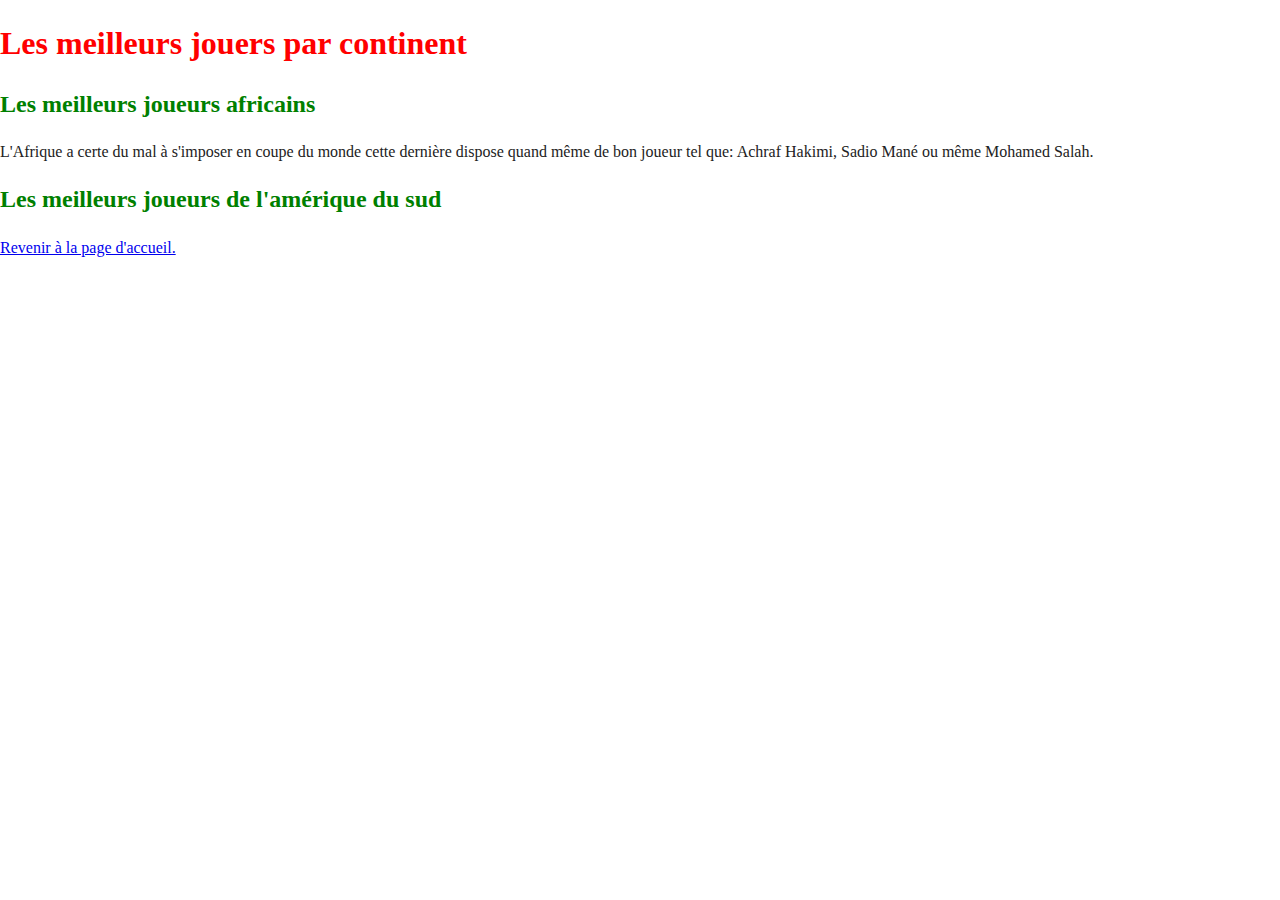
==== resultats.html @ cdbeb60b "Init" ====
<!doctype html>
<html class="no-js" lang="">

<head>
  <meta charset="utf-8">
  <title>Les meilleurs jouers par continent</title>
  <meta name="description" content="">
  <meta name="viewport" content="width=device-width, initial-scale=1">

  <meta property="og:title" content="">
  <meta property="og:type" content="">
  <meta property="og:url" content="">
  <meta property="og:image" content="">

  <link rel="manifest" href="site.webmanifest">
  <link rel="apple-touch-icon" href="icon.png">
  <!-- Place favicon.ico in the root directory -->

  <link rel="stylesheet" href="css/normalize.css">
  <link rel="stylesheet" href="css/main.css">

  <meta name="theme-color" content="#fafafa">
</head>

<body>

  <h1>Les meilleurs jouers par continent</h1>
 



<h2>Les meilleurs joueurs africains</h2>
 
 L'Afrique a certe du mal à s'imposer en coupe du monde cette dernière dispose quand même de bon joueur tel que: Achraf Hakimi, Sadio Mané ou même Mohamed 
 Salah.
<img src="https://i.ytimg.com/vi/nNFO8cngtfA/maxresdefault.jpg" alt="" width="350">
 <h2>Les meilleurs joueurs de l'amérique du sud</h2>
<!-- Add your site or application content here -->

  <p></p>
  <script src="js/vendor/modernizr-3.11.2.min.js"></script>
  <script src="js/plugins.js"></script>
  <script src="js/main.js"></script>
</body>
<a href="file:///Users/dc/Sites/coupe-du-monde/index.html">Revenir à la page d'accueil.</a>
</html>
---- css/main.css ----
/*! HTML5 Boilerplate v8.0.0 | MIT License | https://html5boilerplate.com/ */

/* main.css 2.1.0 | MIT License | https://github.com/h5bp/main.css#readme */
/*
 * What follows is the result of much research on cross-browser styling.
 * Credit left inline and big thanks to Nicolas Gallagher, Jonathan Neal,
 * Kroc Camen, and the H5BP dev community and team.
 */

/* ==========================================================================
   Base styles: opinionated defaults
   ========================================================================== */

html {
  color: #222;
  font-size: 1em;
  line-height: 1.4;
}

h1 {
  color: red;
}

h2 {color: green;}

/*
 * Remove text-shadow in selection highlight:
 * https://twitter.com/miketaylr/status/12228805301
 *
 * Vendor-prefixed and regular ::selection selectors cannot be combined:
 * https://stackoverflow.com/a/16982510/7133471
 *
 * Customize the background color to match your design.
 */

::-moz-selection {
  background:#b3d4fc;
  text-shadow: none;
}

::selection {
  background: #8c9db1;
  text-shadow: none;
}

/*
 * A better looking default horizontal rule
 */

hr {
  display: block;
  height: 1px;
  border: 0;
  border-top: 1px solid #ccc;
  margin: 1em 0;
  padding: 0;
}

/*
 * Remove the gap between audio, canvas, iframes,
 * images, videos and the bottom of their containers:
 * https://github.com/h5bp/html5-boilerplate/issues/440
 */

audio,
canvas,
iframe,
img,
svg,
video {
  vertical-align: center;
}

/*
 * Remove default fieldset styles.
 */

fieldset {
  border: 0;
  margin: 0;
  padding: 0;
}

/*
 * Allow only vertical resizing of textareas.
 */

textarea {
  resize: vertical;
}

/* ==========================================================================
   Author's custom styles
   ========================================================================== */

/* ==========================================================================
   Helper classes
   ========================================================================== */

/*
 * Hide visually and from screen readers
 */

.hidden,
[hidden] {
  display: none !important;
}

/*
 * Hide only visually, but have it available for screen readers:
 * https://snook.ca/archives/html_and_css/hiding-content-for-accessibility
 *
 * 1. For long content, line feeds are not interpreted as spaces and small width
 *    causes content to wrap 1 word per line:
 *    https://medium.com/@jessebeach/beware-smushed-off-screen-accessible-text-5952a4c2cbfe
 */

.sr-only {
  border: 0;
  clip: rect(0, 0, 0, 0);
  height: 1px;
  margin: -1px;
  overflow: hidden;
  padding: 0;
  position: absolute;
  white-space: nowrap;
  width: 1px;
  /* 1 */
}

/*
 * Extends the .sr-only class to allow the element
 * to be focusable when navigated to via the keyboard:
 * https://www.drupal.org/node/897638
 */

.sr-only.focusable:active,
.sr-only.focusable:focus {
  clip: auto;
  height: auto;
  margin: 0;
  overflow: visible;
  position: static;
  white-space: inherit;
  width: auto;
}

/*
 * Hide visually and from screen readers, but maintain layout
 */

.invisible {
  visibility: hidden;
}

/*
 * Clearfix: contain floats
 *
 * For modern browsers
 * 1. The space content is one way to avoid an Opera bug when the
 *    `contenteditable` attribute is included anywhere else in the document.
 *    Otherwise it causes space to appear at the top and bottom of elements
 *    that receive the `clearfix` class.
 * 2. The use of `table` rather than `block` is only necessary if using
 *    `:before` to contain the top-margins of child elements.
 */

.clearfix::before,
.clearfix::after {
  content: " ";
  display: table;
}

.clearfix::after {
  clear: both;
}

/* ==========================================================================
   EXAMPLE Media Queries for Responsive Design.
   These examples override the primary ('mobile first') styles.
   Modify as content requires.
   ========================================================================== */

@media only screen and (min-width: 35em) {
  /* Style adjustments for viewports that meet the condition */
}

@media print,
  (-webkit-min-device-pixel-ratio: 1.25),
  (min-resolution: 1.25dppx),
  (min-resolution: 120dpi) {
  /* Style adjustments for high resolution devices */
}

/* ==========================================================================
   Print styles.
   Inlined to avoid the additional HTTP request:
   https://www.phpied.com/delay-loading-your-print-css/
   ========================================================================== */

@media print {
  *,
  *::before,
  *::after {
    background: #fff !important;
    color: #000 !important;
    /* Black prints faster */
    box-shadow: none !important;
    text-shadow: none !important;
  }

  a,
  a:visited {
    text-decoration: underline;
  }

  a[href]::after {
    content: " (" attr(href) ")";
  }

  abbr[title]::after {
    content: " (" attr(title) ")";
  }

  /*
   * Don't show links that are fragment identifiers,
   * or use the `javascript:` pseudo protocol
   */
  a[href^="#"]::after,
  a[href^="javascript:"]::after {
    content: "";
  }

  pre {
    white-space: pre-wrap !important;
  }

  pre,
  blockquote {
    border: 1px solid #999;
    page-break-inside: avoid;
  }

  /*
   * Printing Tables:
   * https://web.archive.org/web/20180815150934/http://css-discuss.incutio.com/wiki/Printing_Tables
   */
  thead {
    display: table-header-group;
  }

  tr,
  img {
    page-break-inside: avoid;
  }

  p,
  h2,
  h3 {
    orphans: 3;
    widows: 3;
  }

  h2,
  h3 {
    page-break-after: avoid;
  }
}
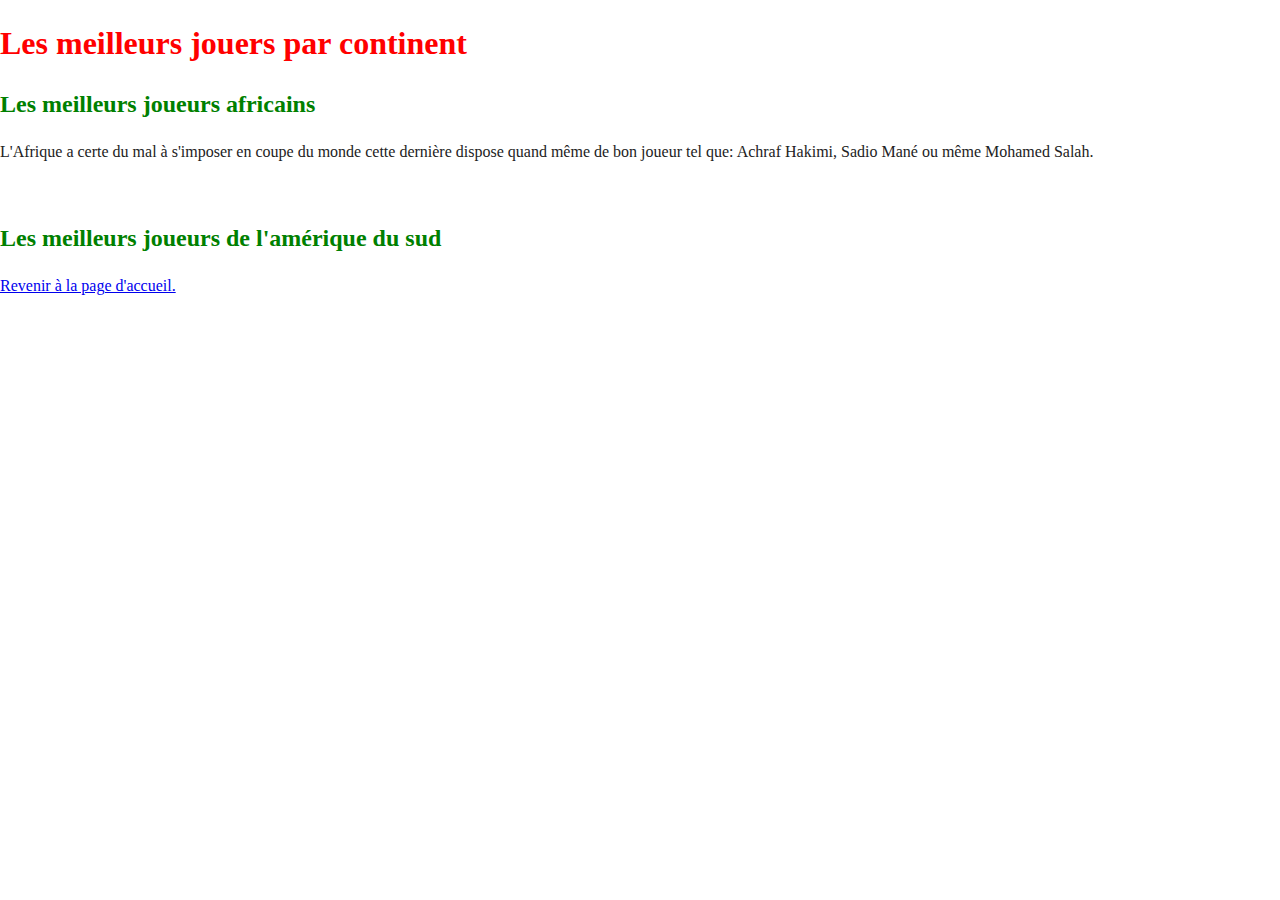
==== commit 9c9b230f: "Correction markage" ====
--- a/resultats.html
+++ b/resultats.html
@@ -31,8 +31,8 @@
 
 <h2>Les meilleurs joueurs africains</h2>
  
- L'Afrique a certe du mal à s'imposer en coupe du monde cette dernière dispose quand même de bon joueur tel que: Achraf Hakimi, Sadio Mané ou même Mohamed 
- Salah.
+ <p>L'Afrique a certe du mal à s'imposer en coupe du monde cette dernière dispose quand même de bon joueur tel que: Achraf Hakimi, Sadio Mané ou même Mohamed 
+ Salah.</p>
 <img src="https://i.ytimg.com/vi/nNFO8cngtfA/maxresdefault.jpg" alt="" width="350">
  <h2>Les meilleurs joueurs de l'amérique du sud</h2>
 <!-- Add your site or application content here -->
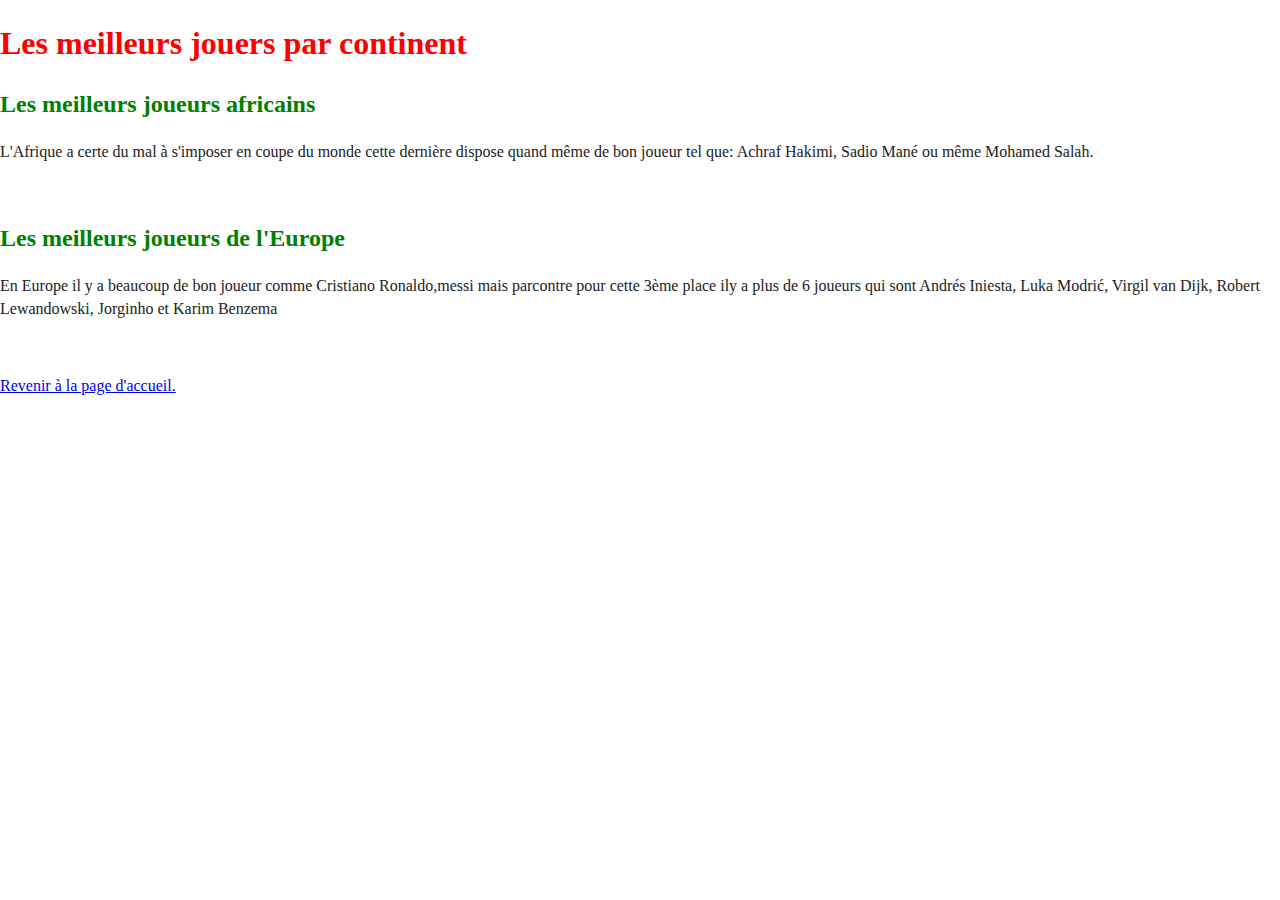
==== commit ef13829d: "changement de l'amérique du sud a l'europe" ====
--- a/resultats.html
+++ b/resultats.html
@@ -34,9 +34,11 @@
  <p>L'Afrique a certe du mal à s'imposer en coupe du monde cette dernière dispose quand même de bon joueur tel que: Achraf Hakimi, Sadio Mané ou même Mohamed 
  Salah.</p>
 <img src="https://i.ytimg.com/vi/nNFO8cngtfA/maxresdefault.jpg" alt="" width="350">
- <h2>Les meilleurs joueurs de l'amérique du sud</h2>
+ <h2>Les meilleurs joueurs de l'Europe</h2>
+
+ <p>En Europe il y a beaucoup de bon joueur comme Cristiano Ronaldo,messi mais parcontre pour cette 3ème place ily a plus de 6 joueurs qui sont Andrés Iniesta, Luka Modrić, Virgil van Dijk, Robert Lewandowski, Jorginho et Karim Benzema</p>
 <!-- Add your site or application content here -->
-
+<img src="https://imgresizer.eurosport.com/unsafe/1200x0/filters:format(jpeg):focal(1042x609:1044x607)/origin-imgresizer.eurosport.com/2020/12/08/2951705-60590028-2560-1440.jpg" alt="" width="350">
   <p></p>
   <script src="js/vendor/modernizr-3.11.2.min.js"></script>
   <script src="js/plugins.js"></script>
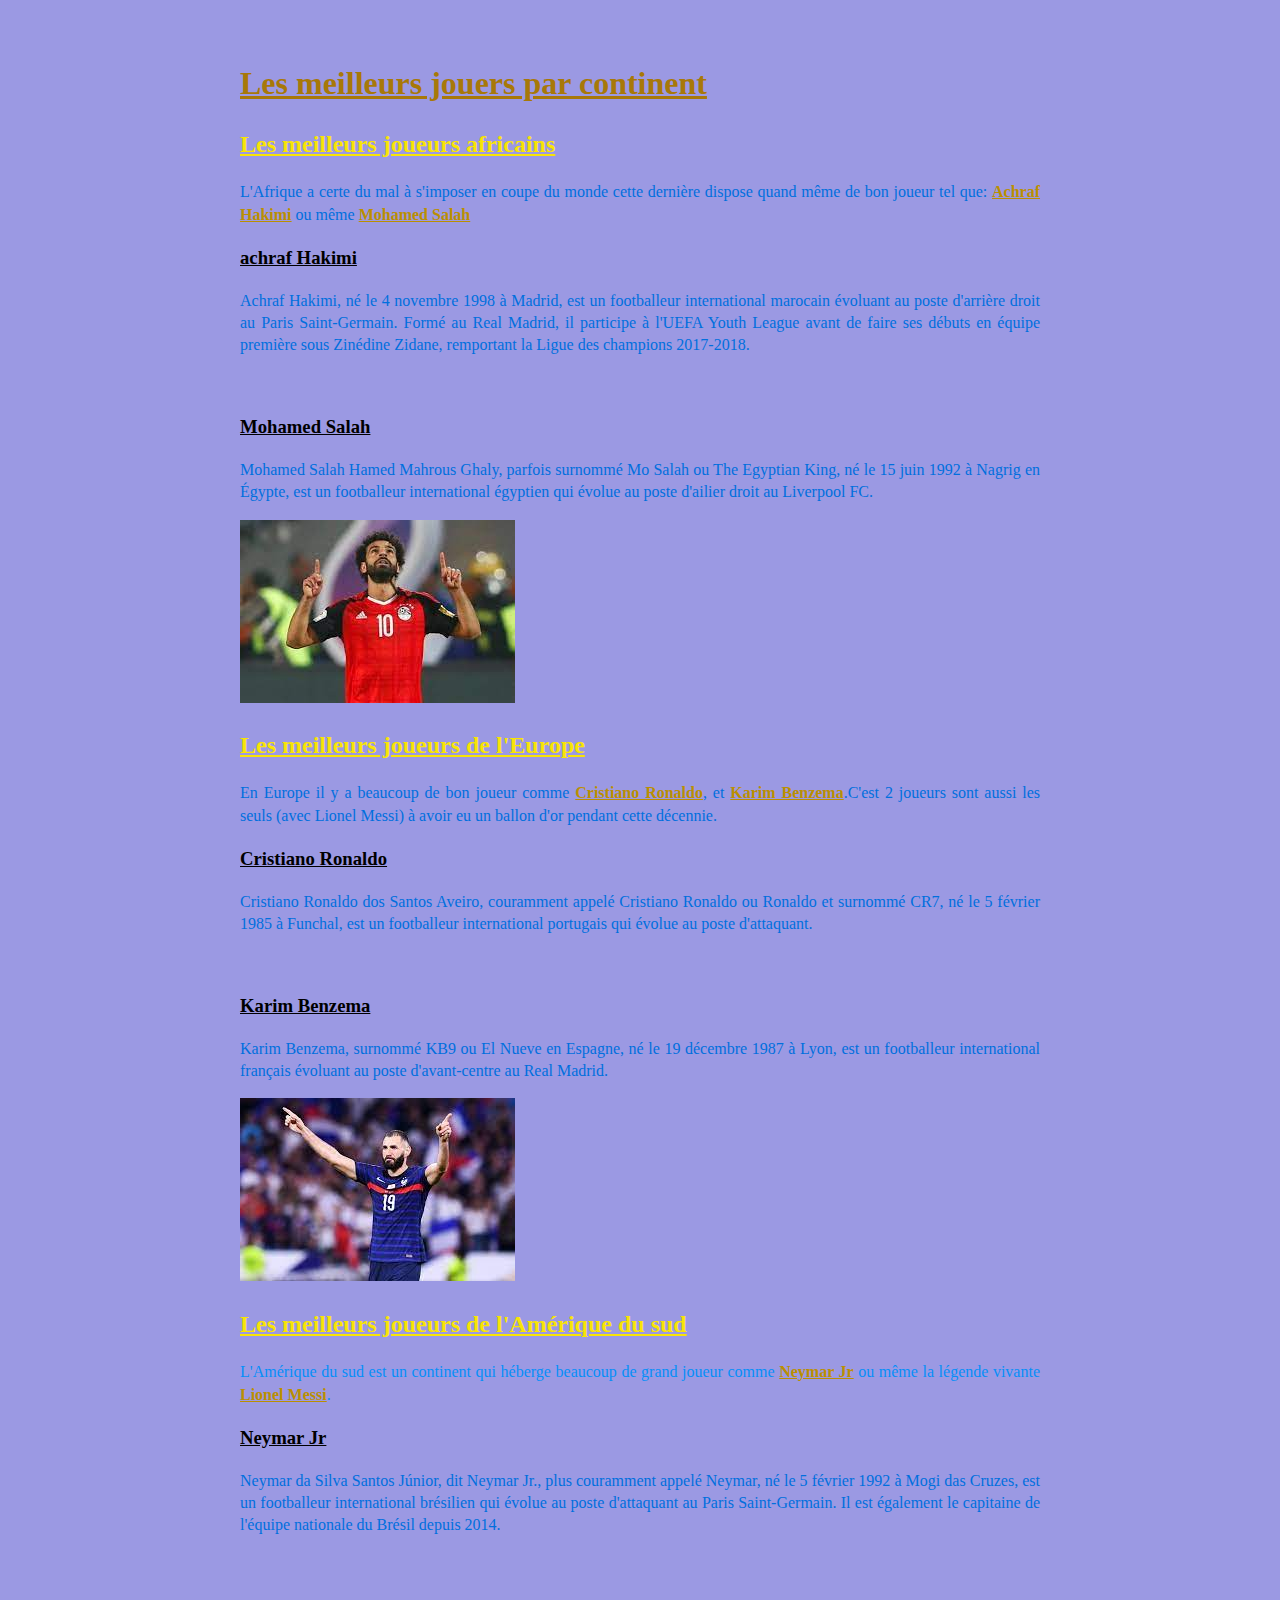
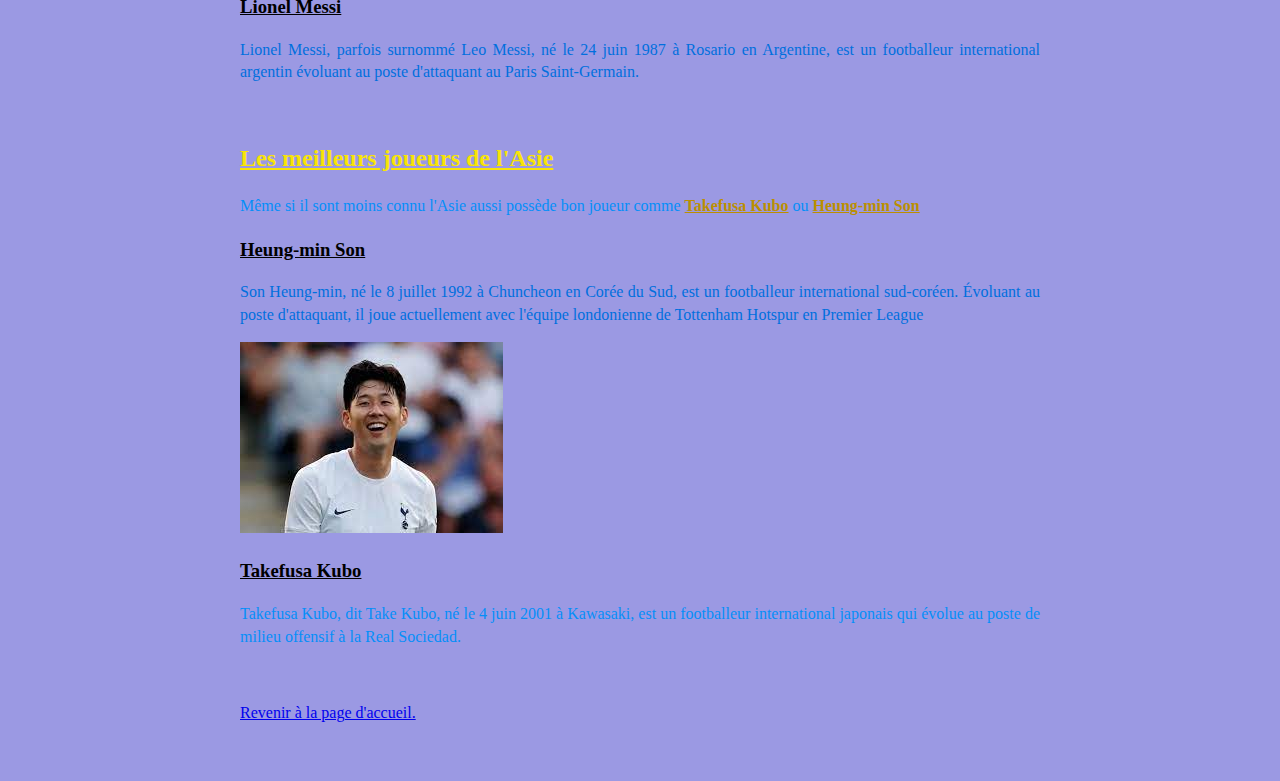
==== commit 9317e678: "ajout dde l'histoire de la cdm" ====
--- a/resultats.html
+++ b/resultats.html
@@ -23,26 +23,84 @@
 </head>
 
 <body>
-
+  <main class="container">
   <h1>Les meilleurs jouers par continent</h1>
  
 
+<h2>Les meilleurs  joueurs africains</h2>
+ 
+ <p>L'Afrique a certe du mal à s'imposer en coupe du monde cette dernière dispose quand même de bon joueur tel que:
+   <strong>Achraf Hakimi</strong>
+  ou même <strong>Mohamed Salah</strong>
+ </p>
+ <h3>achraf Hakimi</h3> 
+ <p>Achraf Hakimi, né le 4 novembre 1998 à Madrid, est un footballeur international marocain évoluant au poste d'arrière droit au 
+  Paris Saint-Germain. Formé au Real Madrid, il participe à l'UEFA Youth League avant de faire ses débuts en équipe première sous 
+  Zinédine Zidane, remportant la Ligue des champions 2017-2018.</p>
+ <img src="https://encrypted-tbn0.gstatic.com/images?q=tbn:ANd9GcQwX0hcj7q0OYe304W4XnLPnJN0bUuRrsK1QQ&usqp=CAU" alt="">
+
+  <h3>Mohamed Salah</h3>
+<p>Mohamed Salah Hamed Mahrous Ghaly, parfois surnommé Mo Salah ou The Egyptian King, né le 15 juin 1992 à Nagrig en Égypte, est un footballeur
+  international égyptien qui évolue au poste d'ailier droit au Liverpool FC.</p> 
+<img src="[data-uri]" alt="">
+
+<h2>Les meilleurs joueurs de l'Europe</h2>
+
+ <p>En Europe il y a beaucoup de bon joueur comme <strong>Cristiano Ronaldo</strong>, et <strong>Karim Benzema</strong>.C'est 2 joueurs sont aussi les seuls (avec Lionel Messi) à avoir eu un ballon d'or pendant cette décennie.</p>
+<!-- Add your site or application content here --> 
+ <h3>Cristiano Ronaldo</h3>
+ <p>Cristiano Ronaldo dos Santos Aveiro, couramment appelé Cristiano Ronaldo ou Ronaldo et surnommé CR7, né le 5 février 1985 à Funchal, est un
+  footballeur international portugais qui évolue au poste d'attaquant.</p> 
+ <img src="https://encrypted-tbn0.gstatic.com/images?q=tbn:ANd9GcQozmHxv7QaovMYloBPPGO9z9R2lHx3Yryweg&usqp=CAU" alt="">
+ 
+ <h3>Karim Benzema</h3>
+<p>Karim Benzema, surnommé KB9 ou El Nueve en Espagne, né le 19 décembre 1987 à Lyon, est un footballeur international français évoluant au 
+  poste d'avant-centre au Real Madrid. </p>
+<img src="[data-uri]" alt="">
+<h2>Les meilleurs joueurs de l'Amérique du sud</h2>
+L'Amérique du sud est un continent qui héberge beaucoup de grand joueur comme <strong>Neymar Jr</strong> ou même la légende vivante <strong>Lionel Messi</strong>.
+
+<h3>Neymar Jr</h3>
+
+<p>Neymar da Silva Santos Júnior, dit Neymar Jr., plus couramment appelé Neymar, né le 5 février 1992 à Mogi das Cruzes, est un footballeur
+   international brésilien qui évolue au poste d'attaquant au Paris Saint-Germain. Il est également le capitaine de l'équipe nationale
+   du Brésil depuis 2014.</p>
+   <img src="https://encrypted-tbn0.gstatic.com/images?q=tbn:ANd9GcSHxHJvdBuELQLiR8SmDWg1aVx8puKTdYRSlQ&usqp=CAU" alt="">
 
 
-<h2>Les meilleurs joueurs africains</h2>
+<h3>Lionel Messi</h3>
+
+
+<p>Lionel Messi, parfois surnommé Leo Messi, né le 24 juin 1987 à Rosario en Argentine, est un footballeur international argentin évoluant
+  au poste d'attaquant au Paris Saint-Germain.</p>
+
+<p><img src="https://encrypted-tbn0.gstatic.com/images?q=tbn:ANd9GcRi1kaA_mZYr5HVTEw_wYJcHdIhu3FsstUbsQ&usqp=CAU" alt=""></p>
+
+<h2>Les meilleurs joueurs de l'Asie</h2>
+
+Même si il sont moins connu l'Asie aussi possède bon joueur comme <strong>Takefusa Kubo</strong> ou <strong>Heung-min Son</strong>
+
+
+<h3>Heung-min Son</h3>
+
+<p>Son Heung-min, né le 8 juillet 1992 à Chuncheon en Corée du Sud, est un footballeur international sud-coréen. Évoluant au poste d'attaquant, il joue actuellement avec l'équipe londonienne de Tottenham Hotspur en Premier League</p>
+
+<img src="[data-uri]" alt="">
+
+
+<h3>Takefusa Kubo</h3>
+
+Takefusa Kubo, dit Take Kubo, né le 4 juin 2001 à Kawasaki, est un footballeur international japonais qui évolue au poste de milieu offensif
+ à la Real Sociedad.
+
+ <p><img src="https://imgresizer.eurosport.com/unsafe/1200x0/filters:format(jpeg):focal(1501x254:1503x252)/origin-imgresizer.eurosport.com/2019/05/03/2578452-53467750-2560-1440.jpg" alt="" width="350"></p>
+<p><a href="file:///Users/dc/Sites/coupe-du-monde/index.html">Revenir à la page d'accueil.</a></p>
  
- <p>L'Afrique a certe du mal à s'imposer en coupe du monde cette dernière dispose quand même de bon joueur tel que: Achraf Hakimi, Sadio Mané ou même Mohamed 
- Salah.</p>
-<img src="https://i.ytimg.com/vi/nNFO8cngtfA/maxresdefault.jpg" alt="" width="350">
- <h2>Les meilleurs joueurs de l'Europe</h2>
-
- <p>En Europe il y a beaucoup de bon joueur comme Cristiano Ronaldo,messi mais parcontre pour cette 3ème place ily a plus de 6 joueurs qui sont Andrés Iniesta, Luka Modrić, Virgil van Dijk, Robert Lewandowski, Jorginho et Karim Benzema</p>
-<!-- Add your site or application content here -->
-<img src="https://imgresizer.eurosport.com/unsafe/1200x0/filters:format(jpeg):focal(1042x609:1044x607)/origin-imgresizer.eurosport.com/2020/12/08/2951705-60590028-2560-1440.jpg" alt="" width="350">
-  <p></p>
-  <script src="js/vendor/modernizr-3.11.2.min.js"></script>
+</main>
+ <script src="js/vendor/modernizr-3.11.2.min.js"></script>
   <script src="js/plugins.js"></script>
   <script src="js/main.js"></script>
 </body>
-<a href="file:///Users/dc/Sites/coupe-du-monde/index.html">Revenir à la page d'accueil.</a>
+
+
 </html>
--- a/css/main.css
+++ b/css/main.css
@@ -12,17 +12,37 @@
    ========================================================================== */
 
 html {
-  color: #222;
+  color: rgb(5, 143, 249);
   font-size: 1em;
   line-height: 1.4;
-}
-
+  text-align: justify;
+  background-color: #9b99e3;
+
+
+background-image: url("https://upload.wikimedia.org/wikipedia/fr/2/2a/Coupe_du_monde_des_clubs_de_la_FIFA.png");
+background-repeat: no-repeat;
+background-size: cover;
+}
+
+.container{
+  max-width: 800px;
+  margin: 20px auto;
+  padding: 20px;
+}
+
+.container img{
+  max-width: 100%;
+}
+
+h3 {text-decoration: underline; text-align:justify;  color:rgb(0, 0, 0)
+}
 h1 {
-  color: red;
-}
-
-h2 {color: green;}
-
+  color: rgb(168, 120, 8);
+  text-decoration: underline;
+}
+p{color: rgb(0, 111, 222); text-align: justify;}
+h2 {text-decoration: underline;color:rgb(248, 228, 6)     }
+strong{ text-decoration: underline;  color:rgb(187, 143, 0);}
 /*
  * Remove text-shadow in selection highlight:
  * https://twitter.com/miketaylr/status/12228805301
